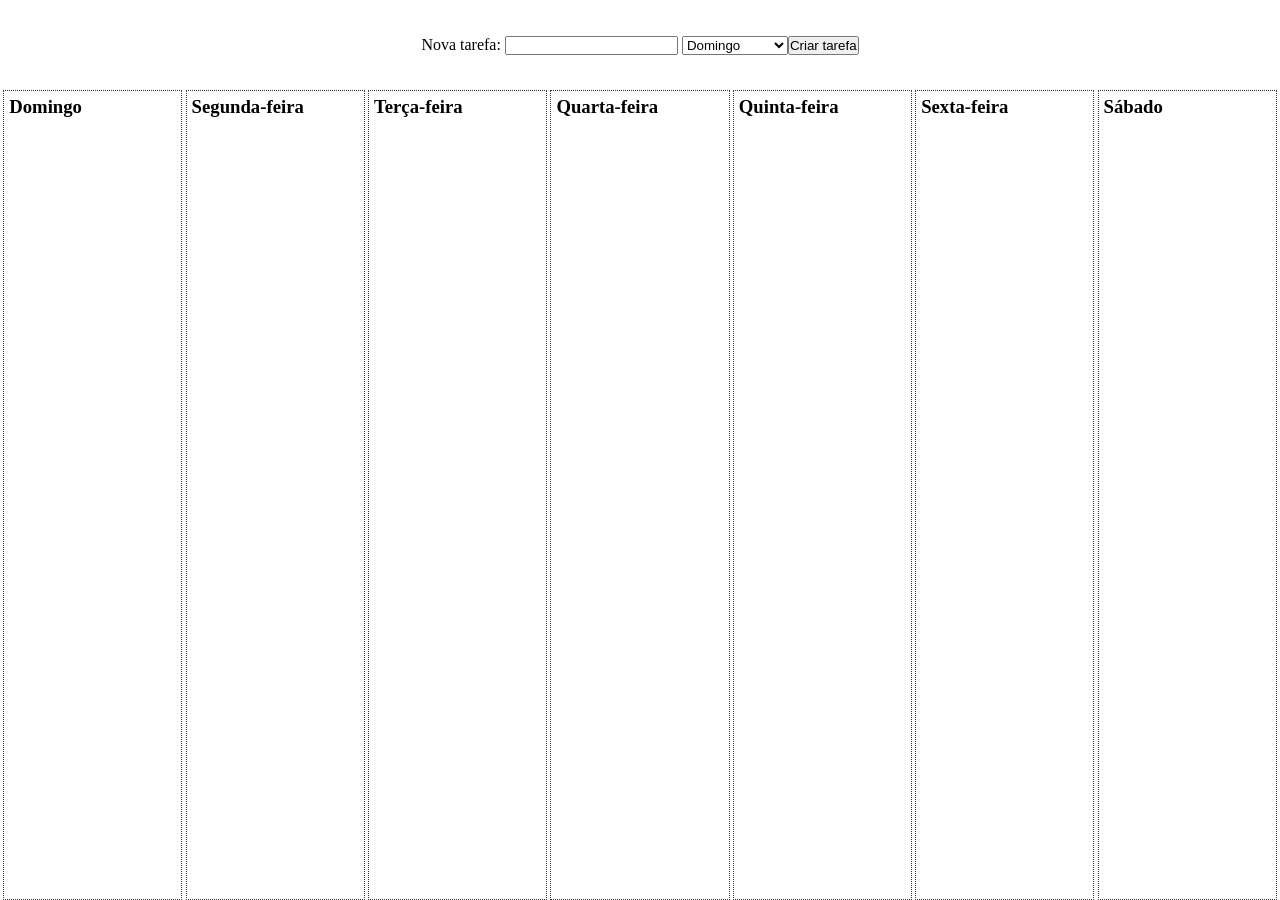
==== semana4/planner/index.html @ 61464f3c "planner" ====
<!DOCTYPE html>
<html lang="en">
<head>
    <meta charset="UTF-8">
    <meta name="viewport" content="width=device-width, initial-scale=1.0">
    <meta http-equiv="X-UA-Compatible" content="ie=edge">
    <link rel="stylesheet" href="styles.css">
    <script defer src="index.js"></script>
    <title>Planner</title>
</head>
<body>
    <header>
        <form action="">
            <label for="tarefa">Nova tarefa:</label>
            <input type="text" id="tarefa">
            <select name="dias-semana" id="dias-semana">
                <option value="domingo">Domingo</option>
                <option value="segunda">Segunda-feira</option>
                <option value="terca">Terça-feira</option>
                <option value="quarta">Quarta-feira</option>
                <option value="quinta">Quinta-feira</option>
                <option value="sexta">Sexta-feira</option>
                <option value="sabado">Sábado</option>
            </select>
        </form>

        <button>Criar tarefa</button>
        
    </header>
    <section>
        <div class="semana">
            <h3>Domingo</h3>
            <div id="domingo"></div>
        </div>

        <div class="semana">
            <h3>Segunda-feira</h3>
            <div id="segunda"></div>
        </div>

        <div class="semana">
            <h3>Terça-feira</h3>
            <div id="terca"></div>
        </div>
    
        <div class="semana">
            <h3>Quarta-feira</h3>
            <div id="quarta"></div>
        </div>
    
        <div class="semana">
            <h3>Quinta-feira</h3>
            <div id="quinta"></div>
        </div>

        <div class="semana">                    
            <h3>Sexta-feira</h3>               
            <div id="sexta"></div>
        </div>

        <div class="semana">
            <h3>Sábado</h3>
            <div id="sabado"></div>
        </div>
    </section>
    
</body>
</html>
---- semana4/planner/styles.css ----
* {
    margin: 0;
    padding: 0;
    box-sizing: border-box;
}

header {
    height: 10vh;
    display: flex;
    justify-content: center;
    align-items: center;
}

section {
    display: flex;
    justify-content: space-evenly;
    height: 90vh;
}

.semana {
    border: 1px dotted rgb(53, 53, 53);
    width: 14%;
    padding: 5px;
}
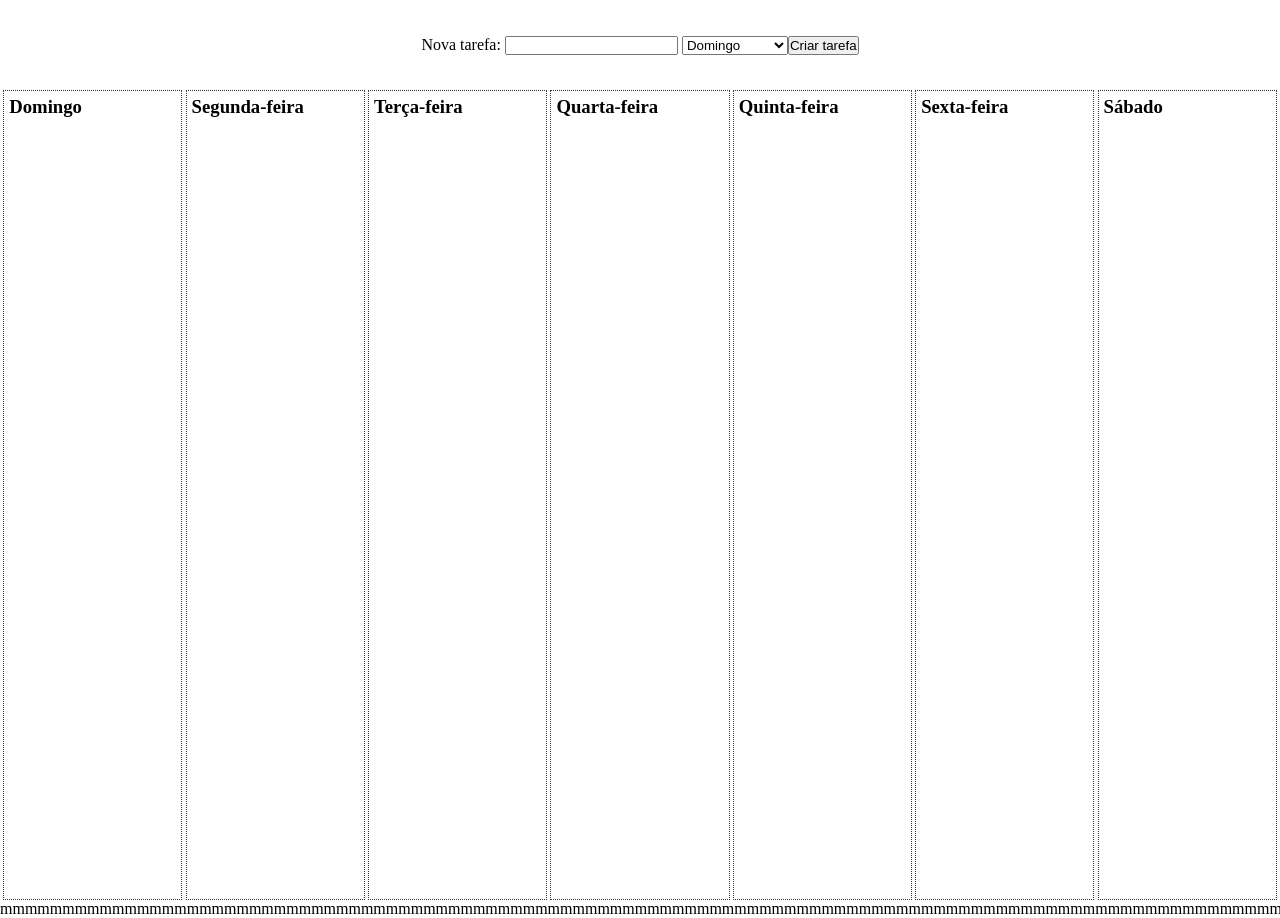
==== commit 1ae4b5b1: "blog" ====
--- a/semana4/planner/index.html
+++ b/semana4/planner/index.html
@@ -63,6 +63,6 @@
             <div id="sabado"></div>
         </div>
     </section>
-    
+    mmmmmmmmmmmmmmmmmmmmmmmmmmmmmmmmmmmmmmmmmmmmmmmmmmmmmmmmmmmmmmmmmmmmmmmmmmmmmmmmmmmmmmmmmmmmmmmmmmmmmmmmmmmmmmmmmmmmmmmmmmmmmmmmmmmmmmmmmmmmmmmmmmmmmmmmmmmmmmmmmmmmmmmmmmmmmmmmmmmmmmmmmmmmmmmmmmm
 </body>
 </html>
